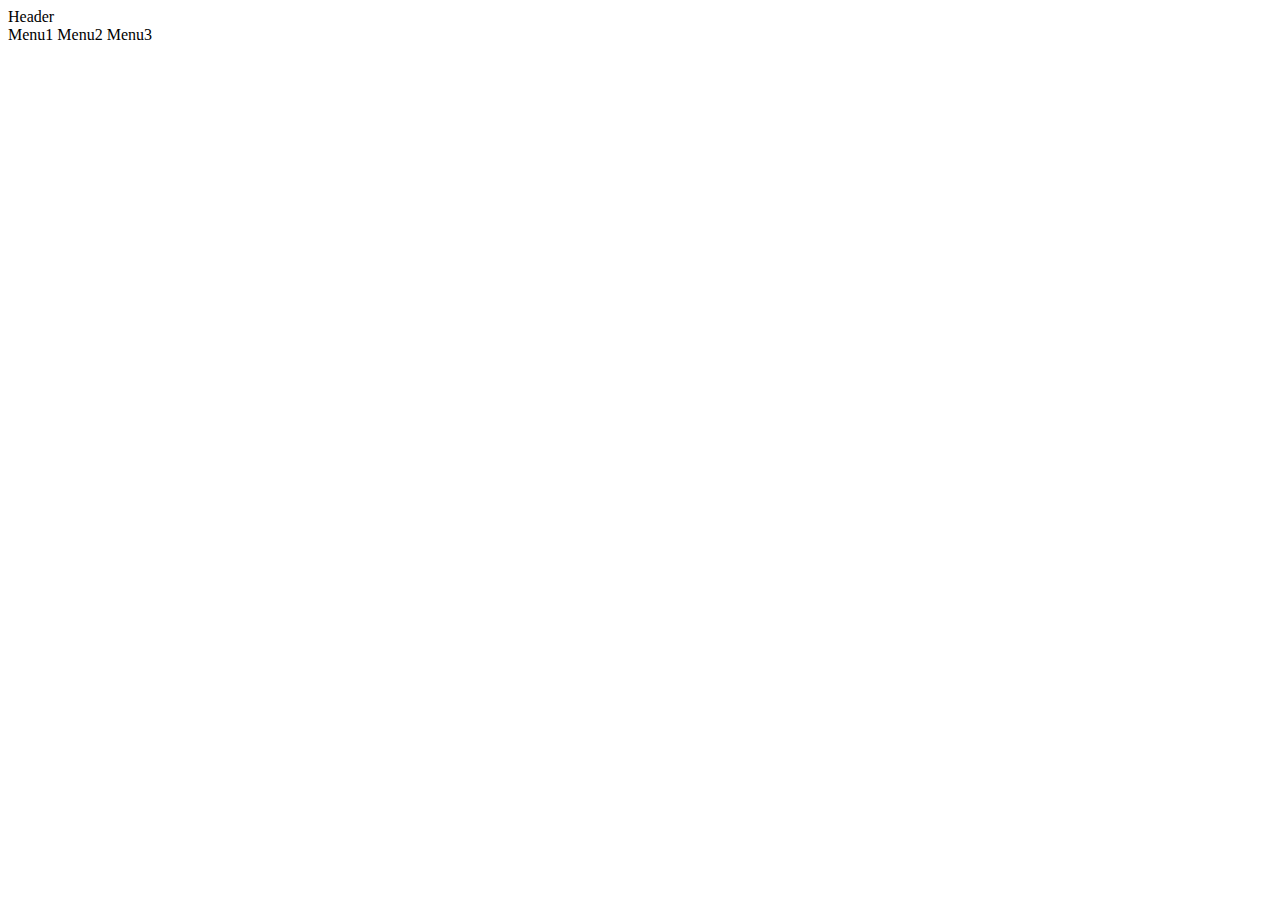
==== bootstrap-grid.html @ 7ccd480d "1st push" ====
<!DOCTYPE html>
<html lang="en">
    <head>
        <meta charset="utf-8">
        <link rel="icon" type="image/x-icon" href="images/icon.png">
        <link href="https://cdn.jsdelivr.net/npm/bootstrap@5.2.3/dist/css/bootstrap.min.css" rel="stylesheet" integrity="sha384-rbsA2VBKQhggwzxH7pPCaAqO46MgnOM80zW1RWuH61DGLwZJEdK2Kadq2F9CUG65" crossorigin="anonymous">
        <title>WAP W1D3 - bootstrap</title>
    </head>
    <body>
        <div class="container">
            <div class="row text-center">
                Header
            </div>

            <div class="row">
                <nav class="navbar bg-success">
                    <div class="container-fluid">
                      <span class="navbar-brand">Menu1</span>
                      <span class="navbar-brand">Menu2</span>
                      <span class="navbar-brand">Menu3</span>
                    </div>
                  </nav>
            </div>
        </div>
        <!-- <div id="banner">
            Header
        </div>
        <div id="nav">
            <div>Menu1</div>
            <div>Menu2</div>
            <div>Menu3</div>
        </div>
        <div id="content">
            <div>Column2</div>
        </div>
        <div id="sidebar">
            <div>Column1</div>
        </div>
        <div id="right-sidebar">
            <div>Column3</div>
        </div>
        <div id="footer">
            Footer
        </div> -->
        <script src="https://cdn.jsdelivr.net/npm/bootstrap@5.2.3/dist/js/bootstrap.bundle.min.js" integrity="sha384-kenU1KFdBIe4zVF0s0G1M5b4hcpxyD9F7jL+jjXkk+Q2h455rYXK/7HAuoJl+0I4" crossorigin="anonymous"></script>
    </body>
</html>
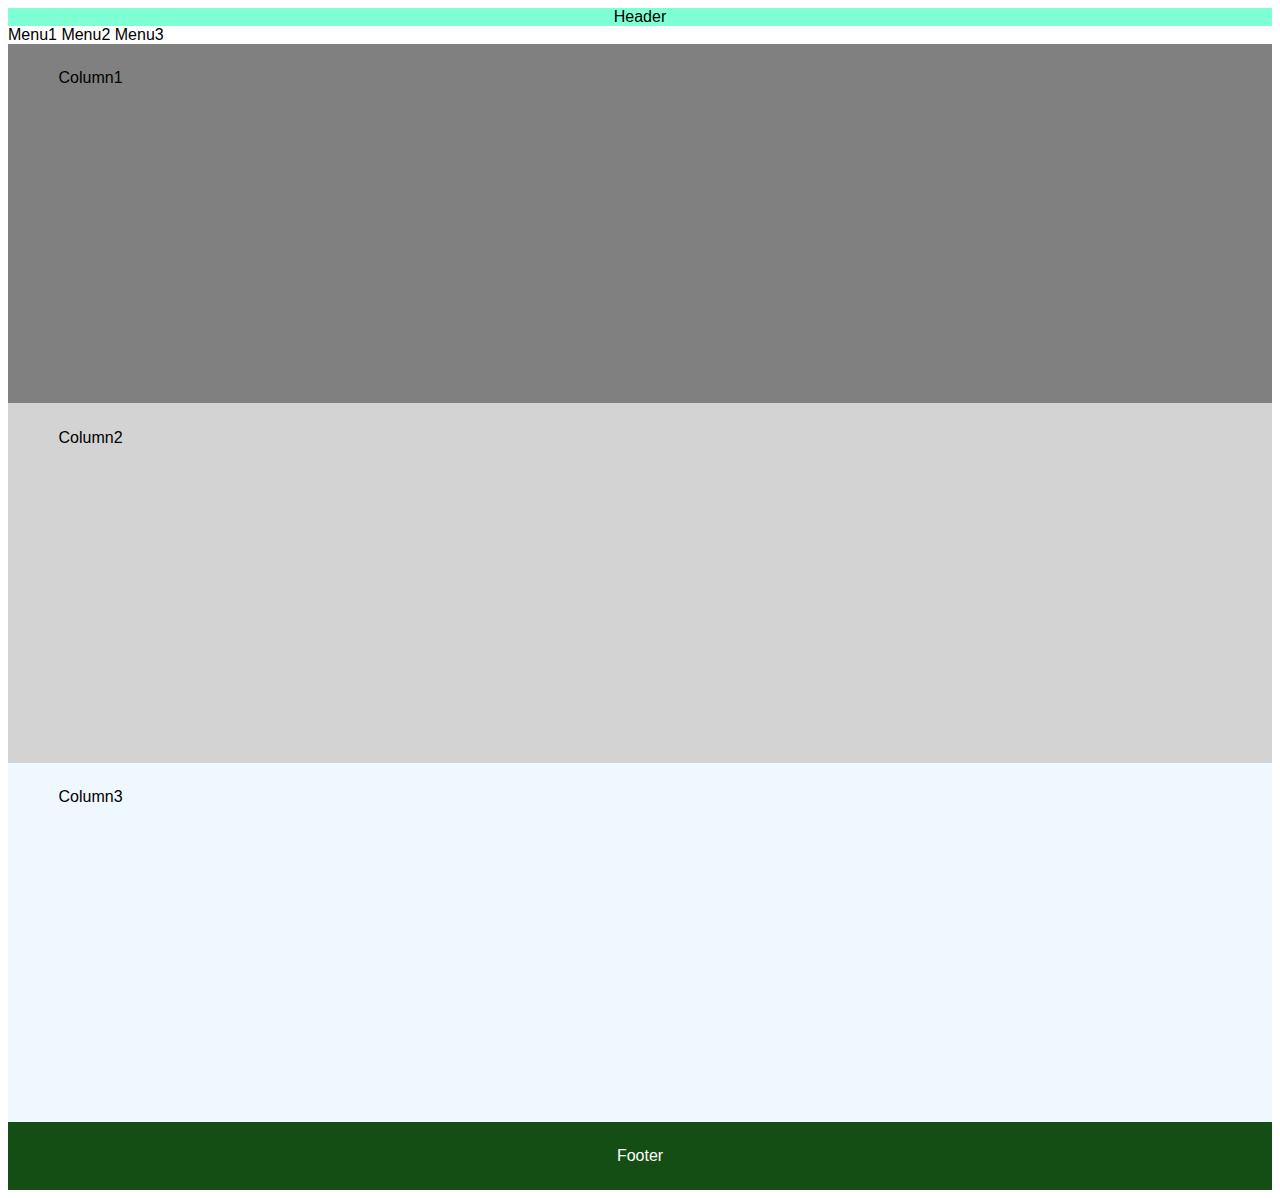
==== commit 5e730ad9: "Update validator" ====
--- a/bootstrap-grid.html
+++ b/bootstrap-grid.html
@@ -4,11 +4,12 @@
         <meta charset="utf-8">
         <link rel="icon" type="image/x-icon" href="images/icon.png">
         <link href="https://cdn.jsdelivr.net/npm/bootstrap@5.2.3/dist/css/bootstrap.min.css" rel="stylesheet" integrity="sha384-rbsA2VBKQhggwzxH7pPCaAqO46MgnOM80zW1RWuH61DGLwZJEdK2Kadq2F9CUG65" crossorigin="anonymous">
-        <title>WAP W1D3 - bootstrap</title>
+        <link rel="stylesheet" href="bs-style.css">
+        <title>WAP W1D3 - Bootstrap</title>
     </head>
     <body>
         <div class="container">
-            <div class="row text-center">
+            <div class="row m-0 header">
                 Header
             </div>
 
@@ -21,27 +22,23 @@
                     </div>
                   </nav>
             </div>
+
+            <div class="row">
+                <div class="col-md-4 column-detail">
+                    Column1
+                </div>
+                <div class="col-md-4 column-detail">
+                    Column2
+                </div>
+                <div class="col-md-4 column-detail">
+                    Column3
+                </div>
+            </div>
+
+            <div class="row footer">
+                Footer
+            </div>
         </div>
-        <!-- <div id="banner">
-            Header
-        </div>
-        <div id="nav">
-            <div>Menu1</div>
-            <div>Menu2</div>
-            <div>Menu3</div>
-        </div>
-        <div id="content">
-            <div>Column2</div>
-        </div>
-        <div id="sidebar">
-            <div>Column1</div>
-        </div>
-        <div id="right-sidebar">
-            <div>Column3</div>
-        </div>
-        <div id="footer">
-            Footer
-        </div> -->
         <script src="https://cdn.jsdelivr.net/npm/bootstrap@5.2.3/dist/js/bootstrap.bundle.min.js" integrity="sha384-kenU1KFdBIe4zVF0s0G1M5b4hcpxyD9F7jL+jjXkk+Q2h455rYXK/7HAuoJl+0I4" crossorigin="anonymous"></script>
     </body>
 </html>--- a/bs-style.css
+++ b/bs-style.css
@@ -0,0 +1,36 @@
+.column-detail:nth-child(1){
+    background-color: gray;
+    padding: 2% 0% 25% 4%;
+}
+
+.column-detail:nth-child(2){
+    background-color: lightgray;
+    padding: 2% 0% 25% 4%;
+}
+
+.column-detail:nth-child(3){
+    background-color: aliceblue;
+    padding: 2% 0% 25% 4%;
+}
+
+.footer{
+    background-color: rgb(20, 78, 20);
+    color: #fff;
+    padding: 2% 1%;
+    text-align: center;
+    display: block;
+}
+
+.header{
+    text-align: center;
+    display: block;
+    background-color: aquamarine;
+}
+
+.container{
+    padding-left: 0%;
+}
+
+body{
+    font-family: sans-serif;
+}